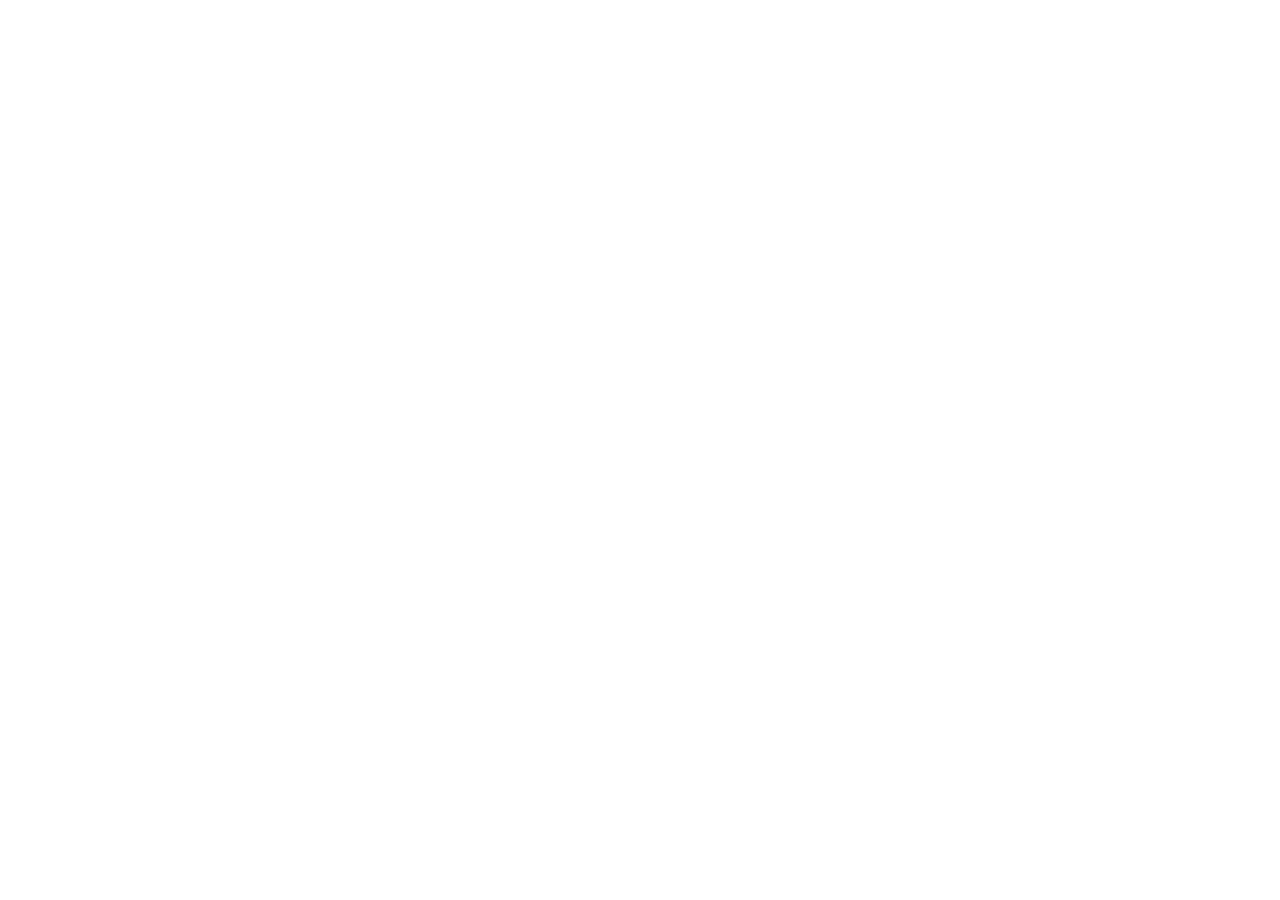
==== docs/webapp/layout-manager.html @ 463eb32f "release" ====
<!doctype html>
<html lang="">
  <head>
    <meta charset="utf-8" />
    <meta http-equiv="X-UA-Compatible" content="IE=edge" />
    <meta
      name="viewport"
      content="width=device-width,initial-scale=1.0,maximum-scale=1.0,maximum-scale=1.0,user-scalable=no"
    />
    <link rel="icon" href="./favicon.png" />
    <title>ShogiHome Layout Manager</title>
    <script type="module" crossorigin src="./assets/layout-manager-STNGWvG7.js"></script>
    <link rel="modulepreload" crossorigin href="./assets/confirm-d2wntoky.js">
    <link rel="modulepreload" crossorigin href="./assets/ErrorMessage-D8aMdnRM.js">
    <link rel="modulepreload" crossorigin href="./assets/HorizontalSelector-BfCozCks.js">
    <link rel="modulepreload" crossorigin href="./assets/InfoMessage-CXUMpTDn.js">
    <link rel="stylesheet" crossorigin href="./assets/confirm-D4MMDxrQ.css">
    <link rel="stylesheet" crossorigin href="./assets/ErrorMessage-Cu4im5-W.css">
    <link rel="stylesheet" crossorigin href="./assets/HorizontalSelector-Y_iH_ytp.css">
    <link rel="stylesheet" crossorigin href="./assets/InfoMessage-BUWyVgUK.css">
    <link rel="stylesheet" crossorigin href="./assets/layout-manager-Bc-pvb7b.css">
  <link rel="manifest" href="./manifest.webmanifest"><script id="vite-plugin-pwa:register-sw" src="./registerSW.js"></script></head>
  <body>
    <noscript>
      <strong
        >We're sorry but ShogiHome doesn't work properly without JavaScript enabled. Please enable
        it to continue.</strong
      >
    </noscript>
    <div id="app"></div>
    <script>
      window.electronShogi = {
        appVersion: "1.23.4",
      };
    </script>
  </body>
</html>
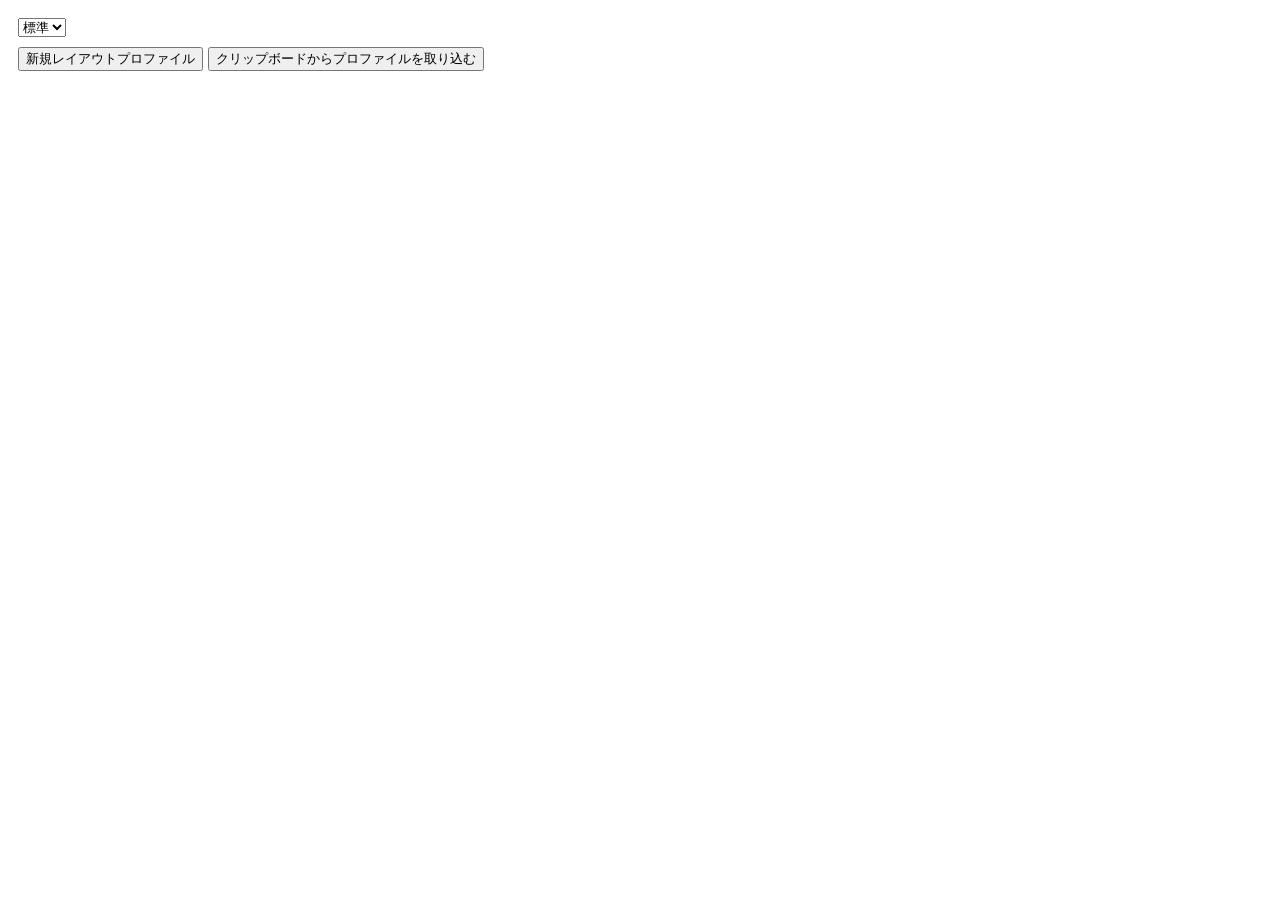
==== commit e36f654b: "駒の利きを可視化するオプションを追加" ====
--- a/docs/webapp/layout-manager.html
+++ b/docs/webapp/layout-manager.html
@@ -9,16 +9,16 @@
     />
     <link rel="icon" href="./favicon.png" />
     <title>ShogiHome Layout Manager</title>
-    <script type="module" crossorigin src="./assets/layout-manager-STNGWvG7.js"></script>
-    <link rel="modulepreload" crossorigin href="./assets/confirm-d2wntoky.js">
-    <link rel="modulepreload" crossorigin href="./assets/ErrorMessage-D8aMdnRM.js">
-    <link rel="modulepreload" crossorigin href="./assets/HorizontalSelector-BfCozCks.js">
-    <link rel="modulepreload" crossorigin href="./assets/InfoMessage-CXUMpTDn.js">
-    <link rel="stylesheet" crossorigin href="./assets/confirm-D4MMDxrQ.css">
+    <script type="module" crossorigin src="./assets/layout-manager-Dx8lGqVB.js"></script>
+    <link rel="modulepreload" crossorigin href="./assets/confirm-_P63mSdp.js">
+    <link rel="modulepreload" crossorigin href="./assets/ErrorMessage-4fbpfDkF.js">
+    <link rel="modulepreload" crossorigin href="./assets/HorizontalSelector-CVbBFf6T.js">
+    <link rel="modulepreload" crossorigin href="./assets/InfoMessage-DaME-u_y.js">
+    <link rel="stylesheet" crossorigin href="./assets/confirm-a18mxUL0.css">
     <link rel="stylesheet" crossorigin href="./assets/ErrorMessage-Cu4im5-W.css">
     <link rel="stylesheet" crossorigin href="./assets/HorizontalSelector-Y_iH_ytp.css">
     <link rel="stylesheet" crossorigin href="./assets/InfoMessage-BUWyVgUK.css">
-    <link rel="stylesheet" crossorigin href="./assets/layout-manager-Bc-pvb7b.css">
+    <link rel="stylesheet" crossorigin href="./assets/layout-manager-CA-4H34q.css">
   <link rel="manifest" href="./manifest.webmanifest"><script id="vite-plugin-pwa:register-sw" src="./registerSW.js"></script></head>
   <body>
     <noscript>
@@ -30,7 +30,7 @@
     <div id="app"></div>
     <script>
       window.electronShogi = {
-        appVersion: "1.23.4",
+        appVersion: "1.24.3",
       };
     </script>
   </body>
--- a/docs/webapp/assets/layout-manager-CA-4H34q.css
+++ b/docs/webapp/assets/layout-manager-CA-4H34q.css
@@ -0,0 +1 @@
+button[data-v-eb94868d]{margin:0 5px 0 0}.root[data-v-eb94868d]{color:var(--dialog-color);background-color:var(--dialog-bg-color);height:100%;width:100%;padding:10px;box-sizing:border-box}.main[data-v-eb94868d]>*:not(:last-child){margin-bottom:10px}.header[data-v-eb94868d]{text-align:left}.header[data-v-eb94868d]>*:not(:last-child){margin-bottom:10px}.buttons[data-v-eb94868d]{row-gap:5px}.buttons[data-v-eb94868d]>*{display:inline-block;white-space:nowrap}.custom-profile[data-v-eb94868d]{border:1px dashed var(--dialog-border-color);border-radius:10px;padding:10px}.custom-profile[data-v-eb94868d]>*:not(:last-child){margin-bottom:10px}.profile-name[data-v-eb94868d]{width:100%}.uri[data-v-eb94868d]{font-size:.8em}.uri .icon[data-v-eb94868d]{width:16px}.uri[data-v-eb94868d]>*:not(:last-child){margin-right:5px}.component[data-v-eb94868d]{border:1px solid var(--dialog-border-color);padding:10px}.component[data-v-eb94868d]>*{text-align:left}.component>.name[data-v-eb94868d]{font-weight:700}.component[data-v-eb94868d]>*:not(:last-child){margin-bottom:5px}.property[data-v-eb94868d]:not(:last-child){display:inline-block;margin-right:20px}.key[data-v-eb94868d]{display:inline-block;text-align:center;min-width:60px;margin-right:5px}.value[data-v-eb94868d]{display:inline-block;width:50px}.color-toggle[data-v-eb94868d]{display:inline-block;margin-right:20px}.color-selector[data-v-eb94868d]{display:inline-block;height:24px;margin-right:20px}.backdrop-toggle[data-v-eb94868d]{display:inline-block}
